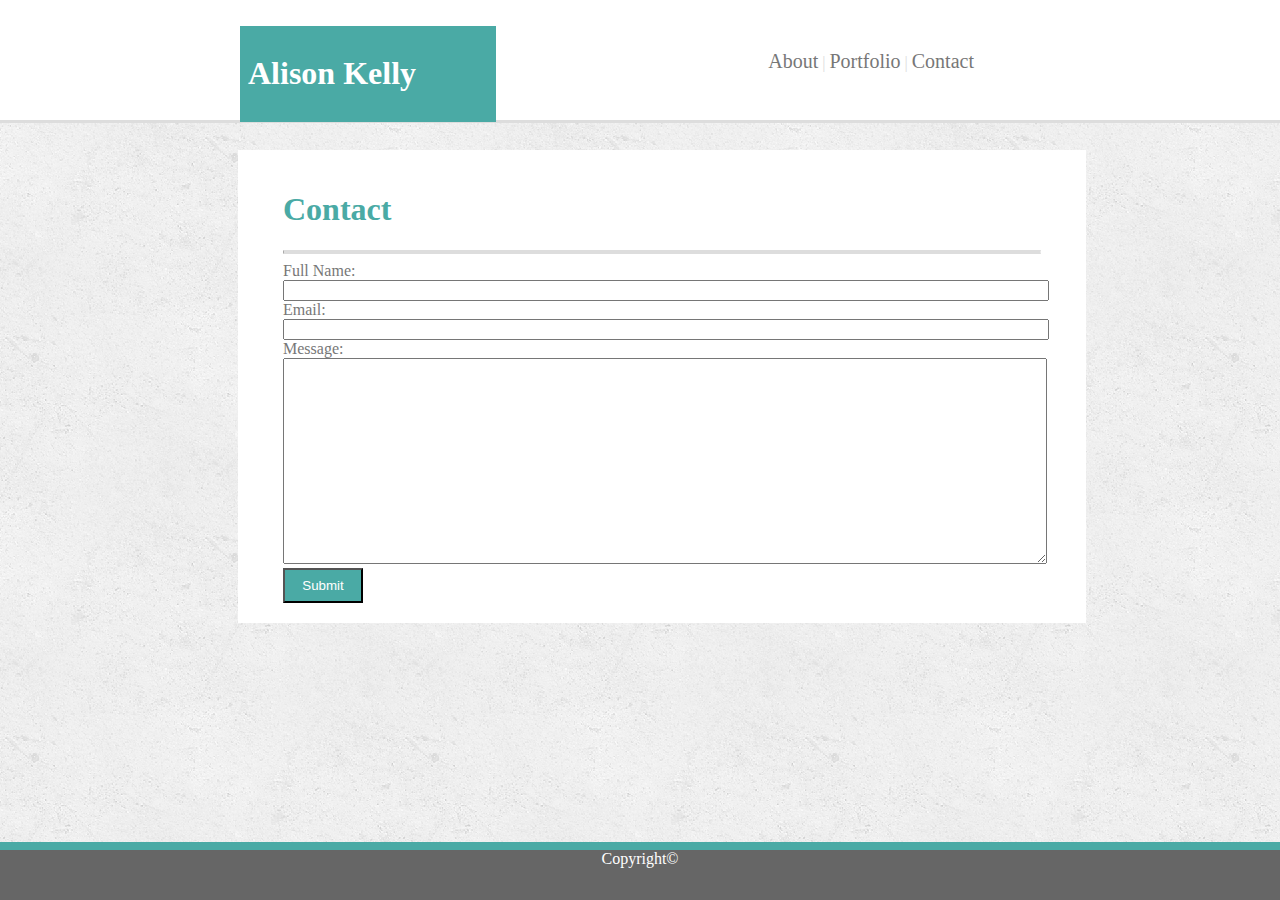
==== contact.html @ 2d7818ce "added files and style sheet to repo" ====
<!DOCTYPE html>
<html>
<body background="concrete_seamless.png">

    <head>
        <title>Alison Kelly Profile</title>
        <meta name="viewport" content="width-device-width, initial-scale=1">
        <link rel="stylesheet" href="style.css">
    </head>

<body>

<div class="wrapper">

<div id="whitebox">
    <div id= "namebox">

        <h1>Alison Kelly</h1>
               
        <nav>
            <a href="index.html">About</a>
            <vl>|</vl>

            <a href="portfolio.html">Portfolio</a>
            <vl>|</vl>

            <a href="contact.html">Contact</a>    

        </nav>
    </div>
</div>
    

<!--Area below is for contact information form-->

<div id="container">
    
    <h1>Contact</h1>

<hr>

    <form>
        Full Name:<br>
        <input type="text" name="firstname">

    <br>

        Email:<br>
        <input type="text" name="lastname">

    <br>

        Message:<br>
        <textarea></textarea>
    <br>

        <button>Submit</button>

    </form>

</div>

<!--Below is the Copyright-->
    
<footer>Copyright&copy;</footer>

</div>
</body>

</html>
---- style.css ----
h1 {
    font-family: 'Georgia', Times, 'Times New Roman', serif;
}
p {
    color: #666666;
    font-size: 22px;
}
form {
    text: 'Arial', 'Helvetica Neue', Helvetica, sans-serif;
    color: #777777;
    width: 100%;
}
input {
    width: 100%;
}
button {
    background-color: #4aaaa5;
    color: #ffffff;
    width: 80px;
    height: 35px;
}
textarea {
    height: 200px;
    width: 100%;
}
a {
    color: #777777;
    text-decoration: none;
    font-size: 20px;
}
hr {
    display: block
    color: 4px solid #dddddd; 
    border-top: 2px solid #dddddd;
    border-bottom: 2px solid #dddddd;   
}
#whitebox {
    position: fixed;
    margin: 0;
    top: 0;
    left: 0px;
    height: 120px;
    width: 100%;
    background-color: #ffffff;
    border-bottom: solid #dddddd;
}
#namebox {
    position: fixed;
    top: 16px;
    left: 230px;
    background-color: #4aaaa5;
    color: #ffffff;
    width: 240px;
    margin: 10px;
    padding: 8px;
}
nav {
    position: fixed;
    margin: 50px;
    top: 0;
    right: 20%;
    color: #dddddd;
}
#container {
    margin: 150px 200px 100px 230px;
    width: 60%;
    padding: 20px 45px 20px 45px;
    background-color: #ffffff;
    color: #4aaaa5;
}
img {
    float: left;
    margin: 10px;
}
.hangman {
    position: relative;
    color: #dddddd;
    width: 48%;
    display: inline-block;
    height: 150px;
}
.hangman h2 {
    position: absolute;
    left: 10px;
    background-color: #4aaaa5;
    width: 100%;
    bottom: 30px;

}
.hangman img {
    width: 100%;
    height: 100%;
}
footer {
    position: fixed;
    bottom: 0;
    left: 0;
    height: 50px;
    width: 100%;
    clear: both;
    width: 100%;
    background-color: #666666;
    border-top: 8px solid #4aaaa5; 
    color: #ffffff;
    text-align: center;
}
@media screen and (max-width: 980px) {

}

@media screen and (max-width: 768px) {

}

@media screen and (max-width: 640px) {

}
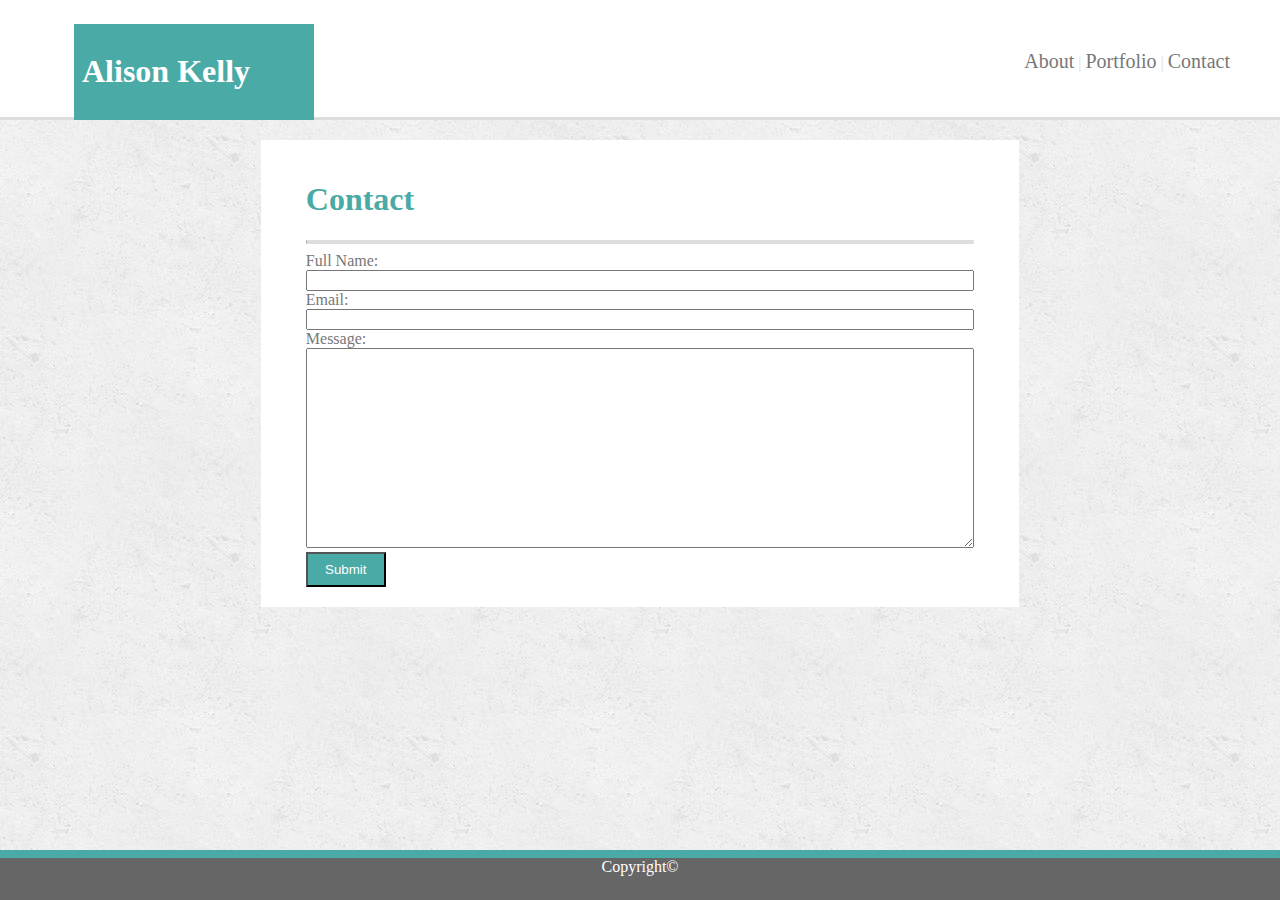
==== commit 9199db6f: "added responsive capabilities to all files" ====
--- a/contact.html
+++ b/contact.html
@@ -1,6 +1,5 @@
 <!DOCTYPE html>
 <html>
-<body background="concrete_seamless.png">
 
     <head>
         <title>Alison Kelly Profile</title>
@@ -8,7 +7,7 @@
         <link rel="stylesheet" href="style.css">
     </head>
 
-<body>
+    <body background="concrete_seamless.png">
 
 <div class="wrapper">
 
--- a/style.css
+++ b/style.css
@@ -1,9 +1,16 @@
+* {
+    box-sizing: border-box;
+}
 h1 {
     font-family: 'Georgia', Times, 'Times New Roman', serif;
 }
 p {
     color: #666666;
     font-size: 22px;
+}
+.wrapper {
+    width: 60%;
+    margin: 140px auto;
 }
 form {
     text: 'Arial', 'Helvetica Neue', Helvetica, sans-serif;
@@ -35,6 +42,7 @@
     border-bottom: 2px solid #dddddd;   
 }
 #whitebox {
+    float: right;
     position: fixed;
     margin: 0;
     top: 0;
@@ -45,9 +53,10 @@
     border-bottom: solid #dddddd;
 }
 #namebox {
+    clear: both;
     position: fixed;
-    top: 16px;
-    left: 230px;
+    top: 14px;
+    left: 5%;
     background-color: #4aaaa5;
     color: #ffffff;
     width: 240px;
@@ -58,12 +67,11 @@
     position: fixed;
     margin: 50px;
     top: 0;
-    right: 20%;
+    right: 0;
     color: #dddddd;
 }
 #container {
-    margin: 150px 200px 100px 230px;
-    width: 60%;
+    margin: 0 auto;
     padding: 20px 45px 20px 45px;
     background-color: #ffffff;
     color: #4aaaa5;
@@ -104,14 +112,43 @@
     color: #ffffff;
     text-align: center;
 }
+
 @media screen and (max-width: 980px) {
 
+    .wrapper {
+        width: 80%;
+    }
 }
 
 @media screen and (max-width: 768px) {
 
+.wrapper {
+    width: 70%;
+}
+nav {
+    text-align: left;
+}
 }
 
 @media screen and (max-width: 640px) {
-
+.wrapper {
+    width: 90%;
+}
+#container {
+    margin-top: 50%;
+}
+#whitebox
+#namebox,
+nav {
+    width: 100%;
+    text-align: center;
+    margin-left: 0px;
+    padding: 0px;
+    border-left: 0px;
+}
+nav {
+    margin-top: 25%;
+    background: #ffffff;
+    padding: 5%;
+}
 }